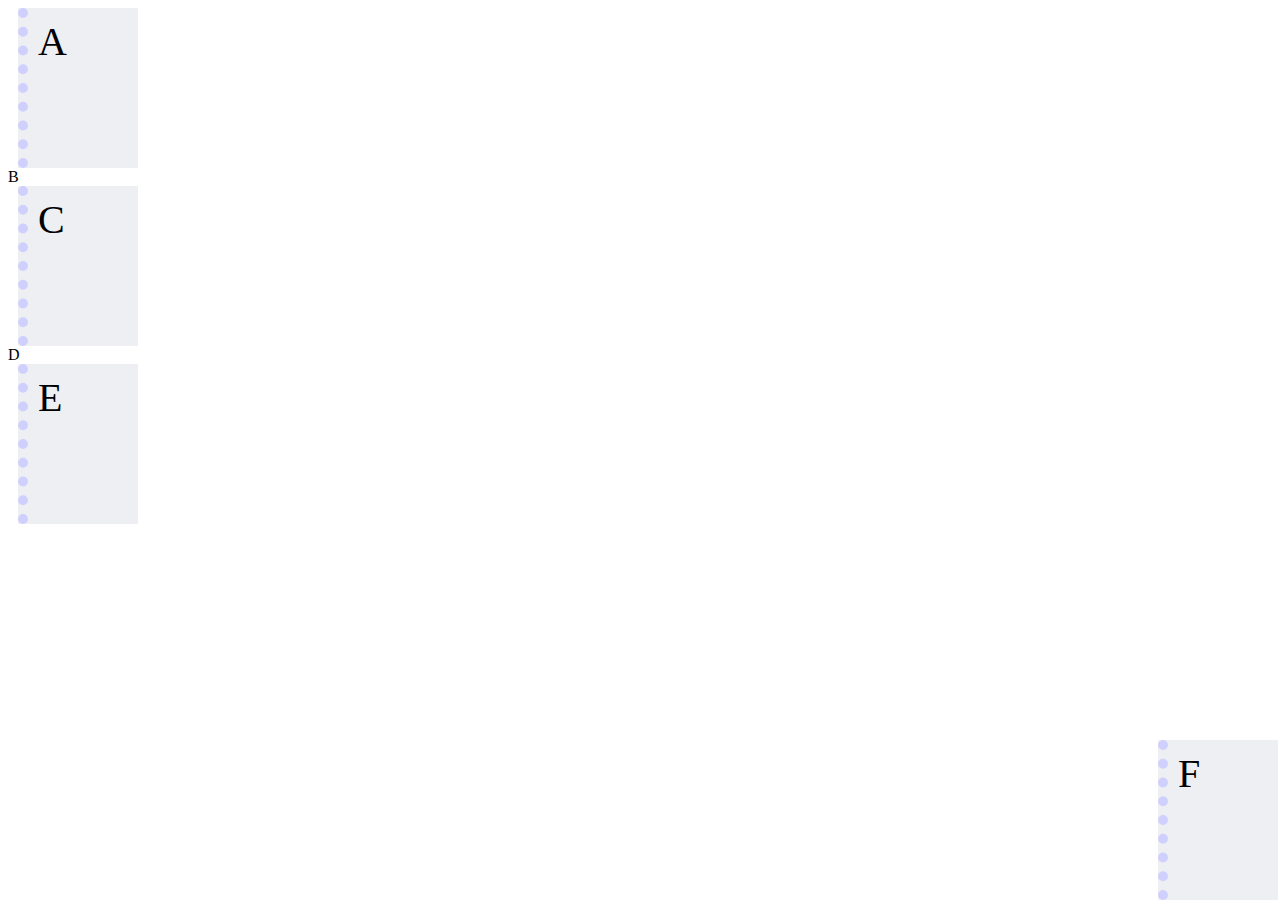
==== indexA.html @ c7c57925 "Renamed index to indexA for clarity" ====
<!DOCTYPE html>
<html lang="">

<link rel="stylesheet" type="text/css" href="styleB.css">

<body>
<div class="square">
    A
</div>
<div class="square_alt">
    B
</div>
<div class="square">
    C
</div>
<div class="square_alt">
    D
</div>
<div class="square">
    E
</div>
<div class="squareF">
    F
</div>
</body>
</html>
---- styleB.css ----
.square {
    height: 150px;
    width: 100px;
    font-size: 40px;
    font-family: Tahoma, serif;
    background-color: #eeeff2;
    border-left: 10px dotted #D0D0FF;

    padding-top: 10px;
    padding-left: 10px;

    margin-left: 10px;
    display: inline-block;


}

.e:hover{
    background-color:yellow;
}

.squareF {

    height: 150px;
    width: 100px;
    font-size: 40px;
    font-family: Tahoma, serif;
    background-color: #eeeff2;
    border-left: 10px dotted #D0D0FF;

    padding-top: 10px;
    padding-left: 10px;

    justify-content: left;
    position: fixed;
    bottom: 0;
    right: 2px;

}
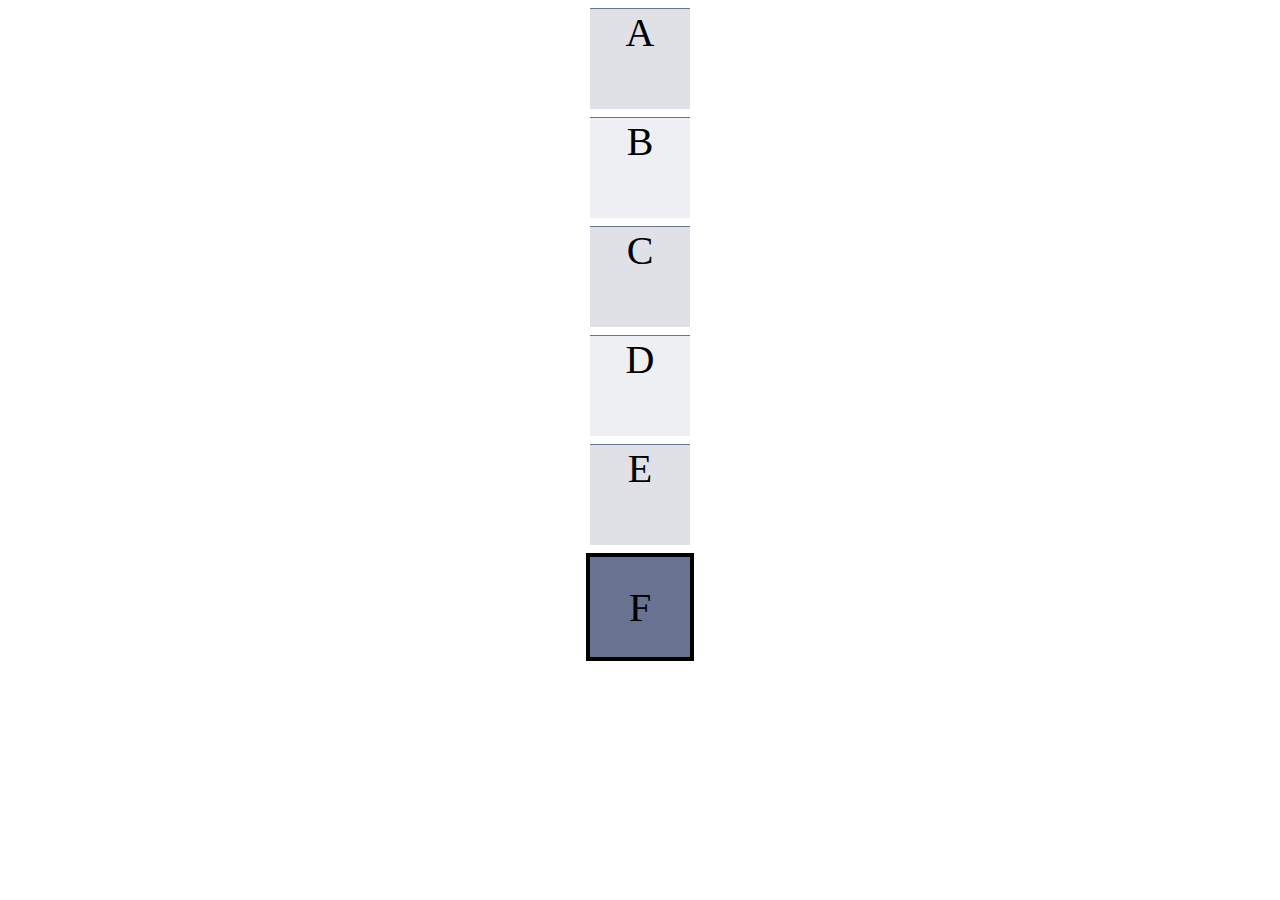
==== commit 91ef2765: "Renamed index to indexA for clarity and reassigned the css file from ccsB to cssA" ====
--- a/indexA.html
+++ b/indexA.html
@@ -1,7 +1,7 @@
 <!DOCTYPE html>
 <html lang="">
 
-<link rel="stylesheet" type="text/css" href="styleB.css">
+<link rel="stylesheet" type="text/css" href="styleA.css">
 
 <body>
 <div class="square">
--- a/styleA.css
+++ b/styleA.css
@@ -0,0 +1,43 @@
+.square {
+    height: 100px;
+    width: 100px;
+    font-size: 40px;
+    background-color: #dfe1e7;
+    border-top: 1px solid #687291;
+    display: flex;
+    justify-content: center;
+    margin-bottom: 8px;
+    font-family: Tahoma, serif;
+    margin-left: auto;
+    margin-right: auto;
+}
+.square_alt {
+    height: 100px;
+    width: 100px;
+    font-size: 40px;
+    background-color: #eeeff2;
+    border-top: 1px solid #687291;
+    display: flex;
+    justify-content: center;
+    margin-bottom: 8px;
+    font-family: Tahoma, serif;
+    margin-left: auto;
+    margin-right: auto;
+
+}
+
+.squareF {
+    height: 100px;
+    width: 100px;
+    font-size: 40px;
+    background-color: #687291;
+    border: 4px solid black;
+    display: flex;
+    justify-content: center;
+    align-items: center;
+    margin-bottom: 8px;
+    font-family: Tahoma, serif;
+    margin-left: auto;
+    margin-right: auto;
+}
+
